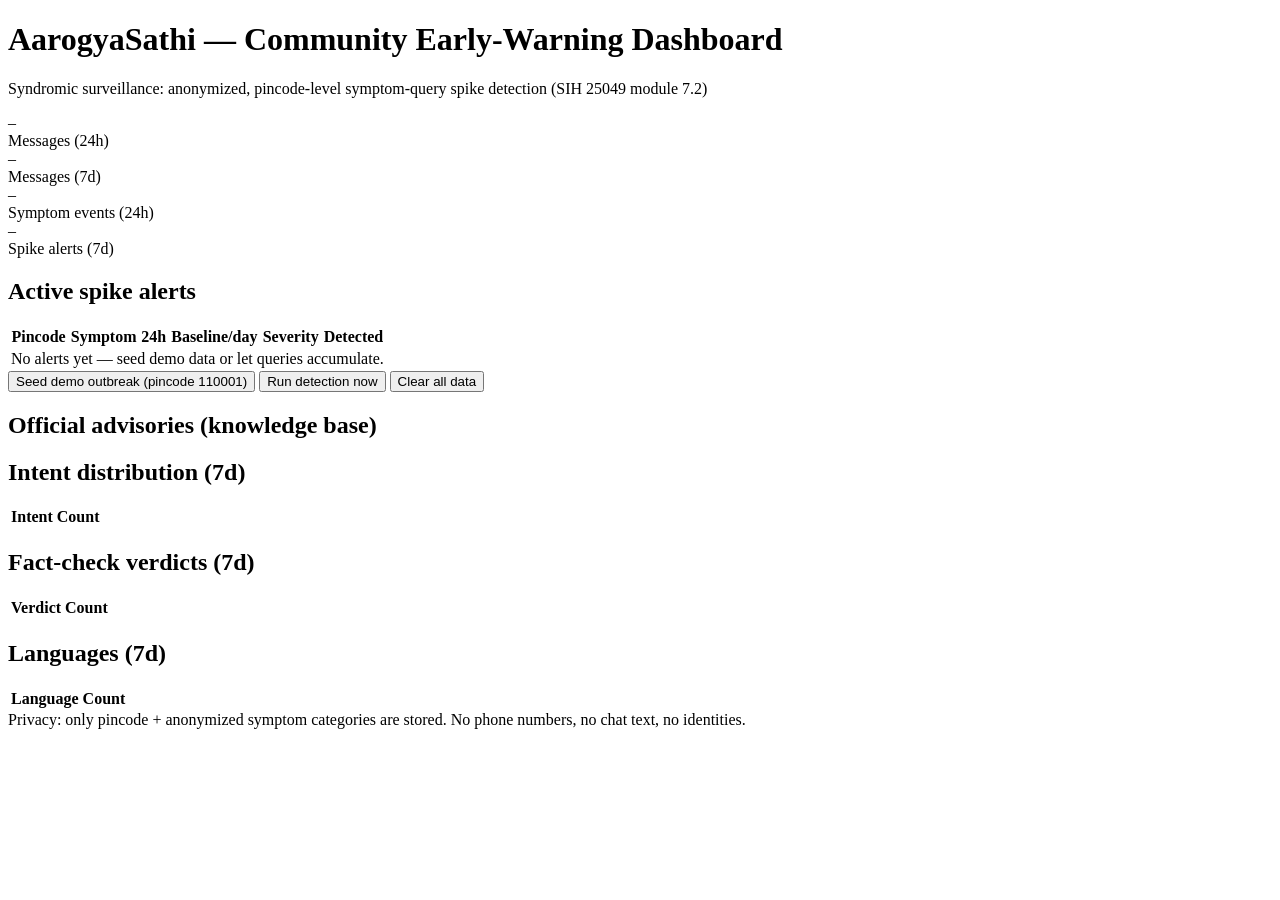
==== web/admin.html @ 16c07164 "feat: initial commit of AarogyaSathi health chatbot with collaboration setup" ====
<!DOCTYPE html>
<html lang="en">
<head>
  <meta charset="UTF-8" />
  <meta name="viewport" content="width=device-width, initial-scale=1.0" />
  <title>AarogyaSathi - Syndromic Surveillance Dashboard</title>
  <link rel="stylesheet" href="/static/admin.css" />
</head>
<body>
  <header>
    <h1>AarogyaSathi — Community Early-Warning Dashboard</h1>
    <p>Syndromic surveillance: anonymized, pincode-level symptom-query spike detection (SIH 25049 module 7.2)</p>
  </header>

  <section class="cards">
    <div class="card"><div class="value" id="msg24">–</div><div class="label">Messages (24h)</div></div>
    <div class="card"><div class="value" id="msg7">–</div><div class="label">Messages (7d)</div></div>
    <div class="card"><div class="value" id="ev24">–</div><div class="label">Symptom events (24h)</div></div>
    <div class="card"><div class="value" id="al7">–</div><div class="label">Spike alerts (7d)</div></div>
  </section>

  <section class="two-col">
    <div class="panel">
      <h2>Active spike alerts</h2>
      <table id="alertsTable">
        <thead><tr><th>Pincode</th><th>Symptom</th><th>24h</th><th>Baseline/day</th><th>Severity</th><th>Detected</th></tr></thead>
        <tbody><tr><td colspan="6">No alerts yet — seed demo data or let queries accumulate.</td></tr></tbody>
      </table>
      <div class="buttons">
        <button id="seedBtn">Seed demo outbreak (pincode 110001)</button>
        <button id="runBtn">Run detection now</button>
        <button id="clearBtn">Clear all data</button>
      </div>
    </div>

    <div class="panel">
      <h2>Official advisories (knowledge base)</h2>
      <ul id="advisories"></ul>
    </div>
  </section>

  <section class="two-col">
    <div class="panel">
      <h2>Intent distribution (7d)</h2>
      <table id="intentsTable">
        <thead><tr><th>Intent</th><th>Count</th></tr></thead>
        <tbody></tbody>
      </table>
    </div>
    <div class="panel">
      <h2>Fact-check verdicts (7d)</h2>
      <table id="verdictsTable">
        <thead><tr><th>Verdict</th><th>Count</th></tr></thead>
        <tbody></tbody>
      </table>
      <h2 class="mt">Languages (7d)</h2>
      <table id="langsTable">
        <thead><tr><th>Language</th><th>Count</th></tr></thead>
        <tbody></tbody>
      </table>
    </div>
  </section>

  <footer>
    Privacy: only pincode + anonymized symptom categories are stored. No phone numbers, no chat text, no identities.
  </footer>

  <script src="/static/admin.js"></script>
</body>
</html>
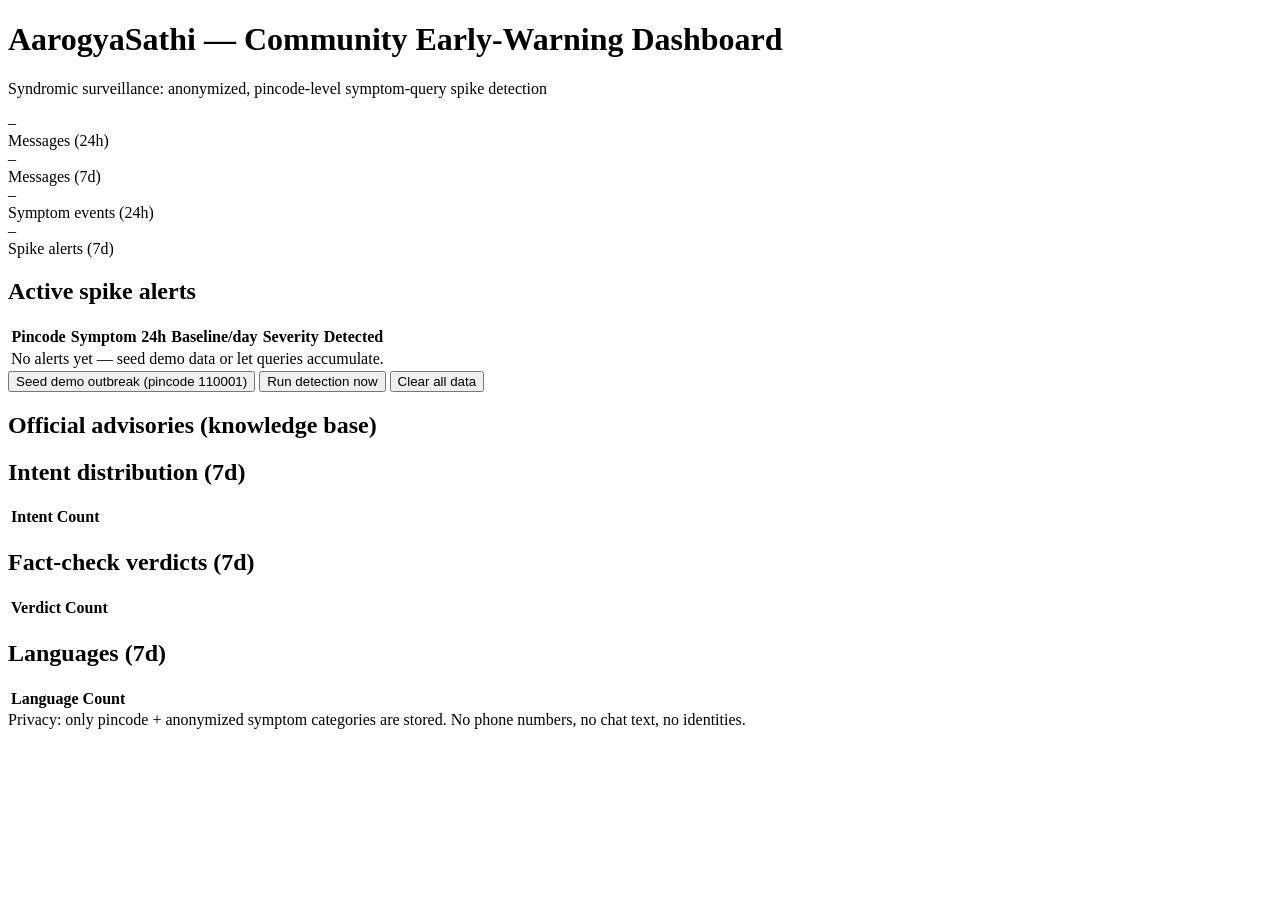
==== commit 9c71d3b8: "chore: sync code with the deployed college demo (minor-project-final, b271140) Bring app/, data/kb/," ====
--- a/web/admin.html
+++ b/web/admin.html
@@ -9,7 +9,7 @@
 <body>
   <header>
     <h1>AarogyaSathi — Community Early-Warning Dashboard</h1>
-    <p>Syndromic surveillance: anonymized, pincode-level symptom-query spike detection (SIH 25049 module 7.2)</p>
+    <p>Syndromic surveillance: anonymized, pincode-level symptom-query spike detection</p>
   </header>
 
   <section class="cards">
